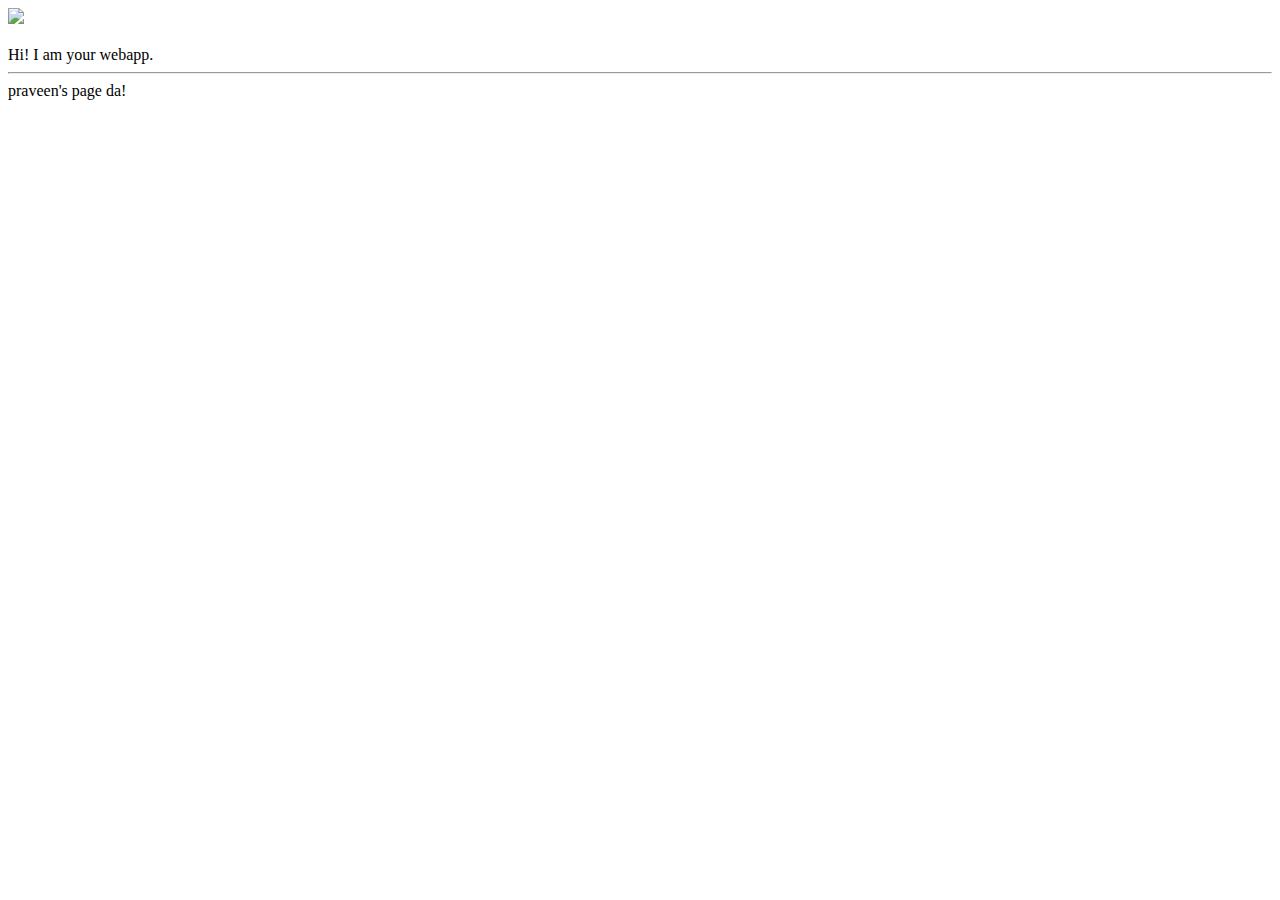
==== ui/index.html @ 1f9ff783 "[imad-console] Updates ui/index.html" ====
<!doctype html>
<html>
    <head>
        <link href="/ui/style.css" rel="stylesheet" />
    </head>
    <body>
        <div class="center">
            <img src="/ui/madi.png" class="img-medium"/>
        </div>
        <br>
        <div class="center text-big bold">
            Hi! I am your webapp.
        </div>
        <div>
            <hr/>
            praveen's page da!
        </div>
        <script type="text/javascript" src="/ui/main.js">
        </script>
    </body>
</html>
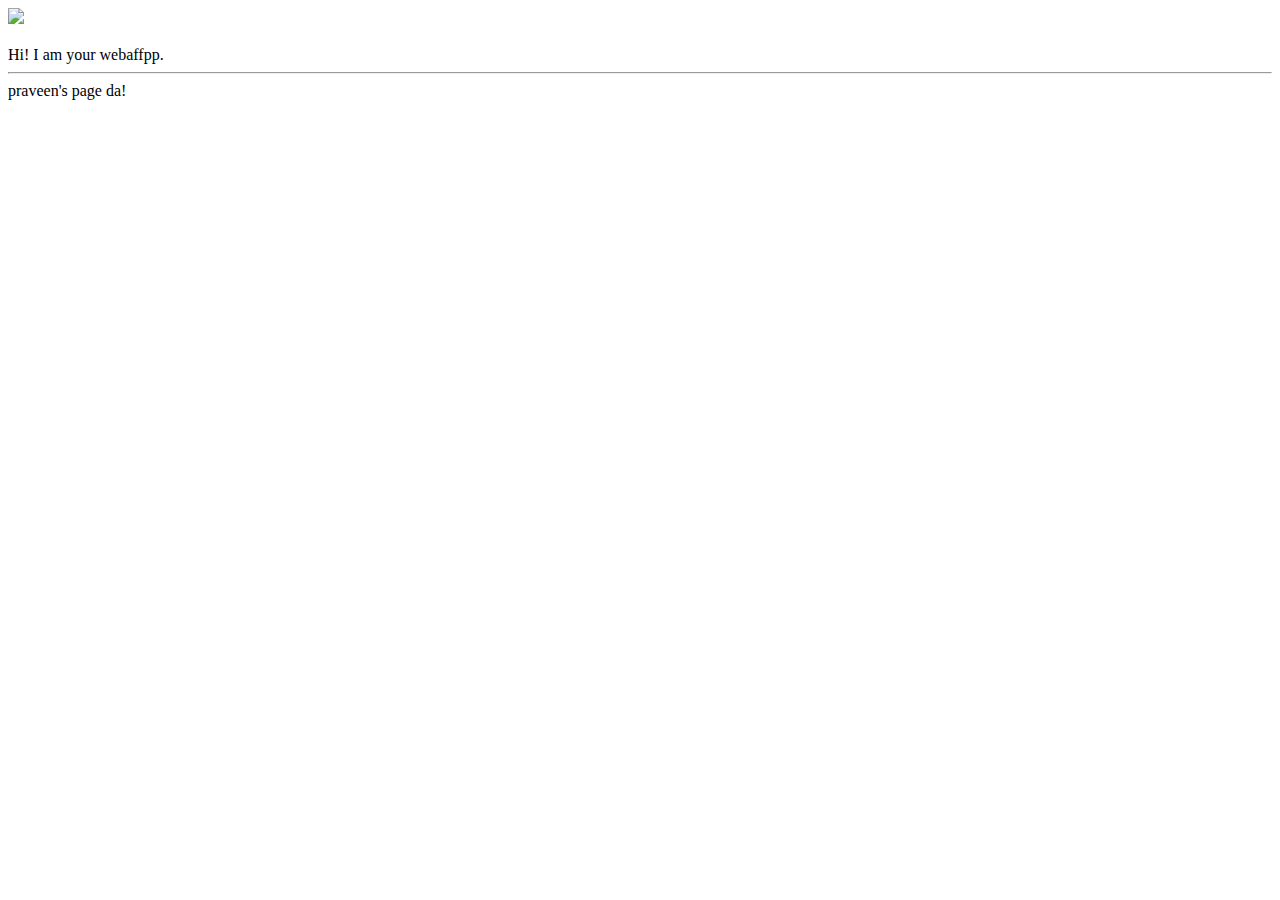
==== commit 3a804bb9: "[imad-console] Updates ui/index.html" ====
--- a/ui/index.html
+++ b/ui/index.html
@@ -9,7 +9,7 @@
         </div>
         <br>
         <div class="center text-big bold">
-            Hi! I am your webapp.
+            Hi! I am your webaffpp.
         </div>
         <div>
             <hr/>
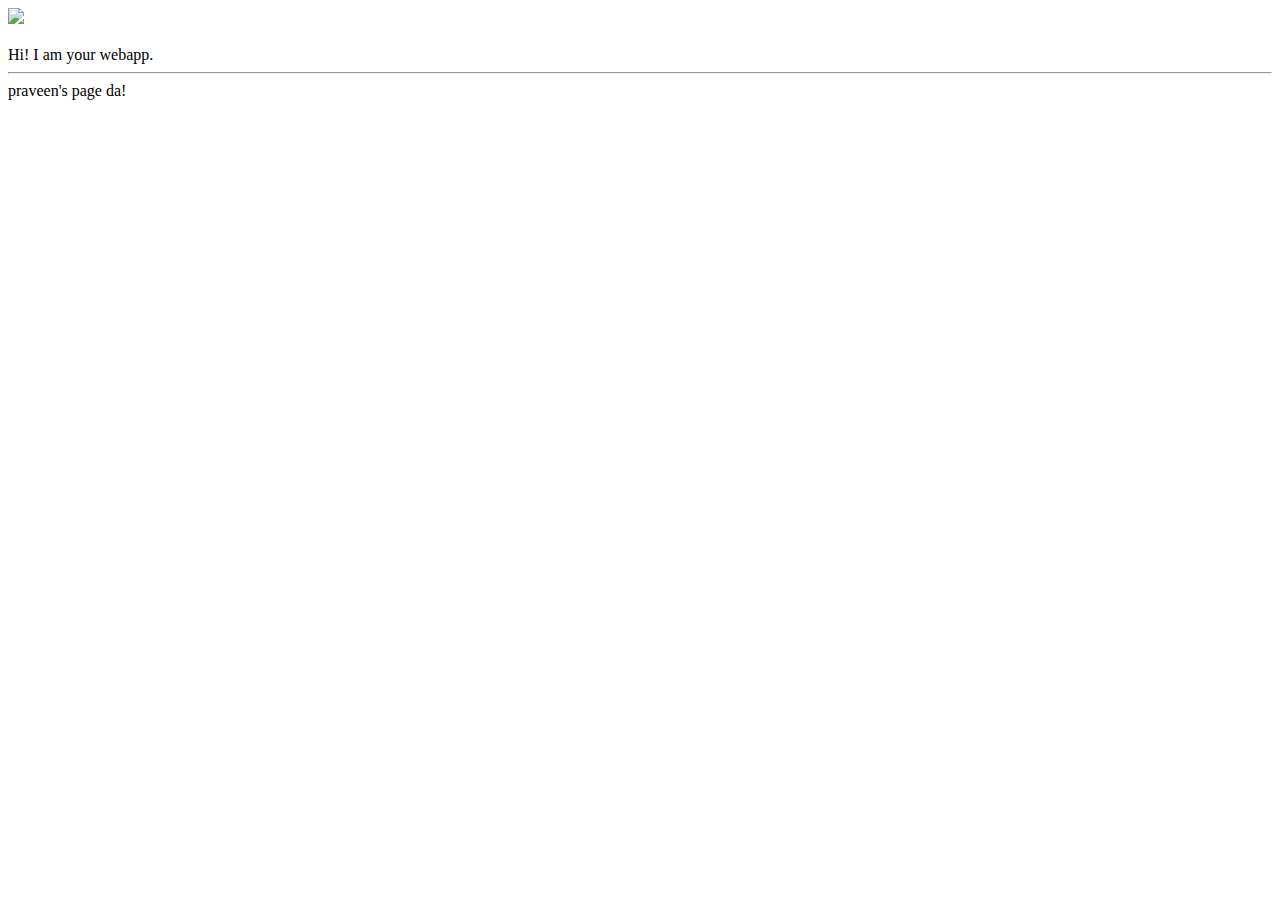
==== commit 66e98449: "[imad-console] Updates ui/index.html" ====
--- a/ui/index.html
+++ b/ui/index.html
@@ -9,7 +9,7 @@
         </div>
         <br>
         <div class="center text-big bold">
-            Hi! I am your webaffpp.
+            Hi! I am your webapp.
         </div>
         <div>
             <hr/>
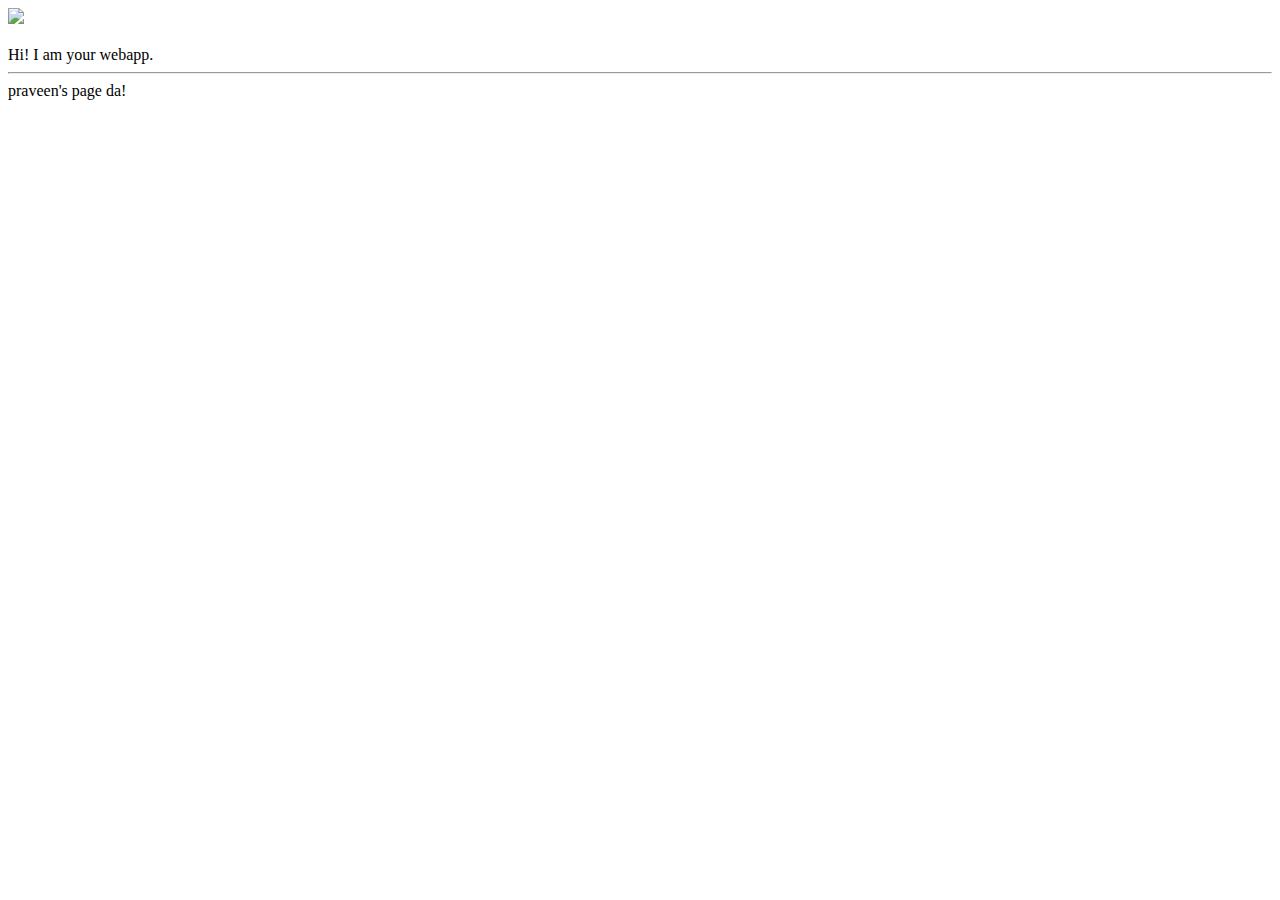
==== commit 453d45e5: "[imad-console] Updates ui/index.html" ====
--- a/ui/index.html
+++ b/ui/index.html
@@ -11,7 +11,7 @@
         <div class="center text-big bold">
             Hi! I am your webapp.
         </div>
-        <div>
+        <div class="head_color">
             <hr/>
             praveen's page da!
         </div>
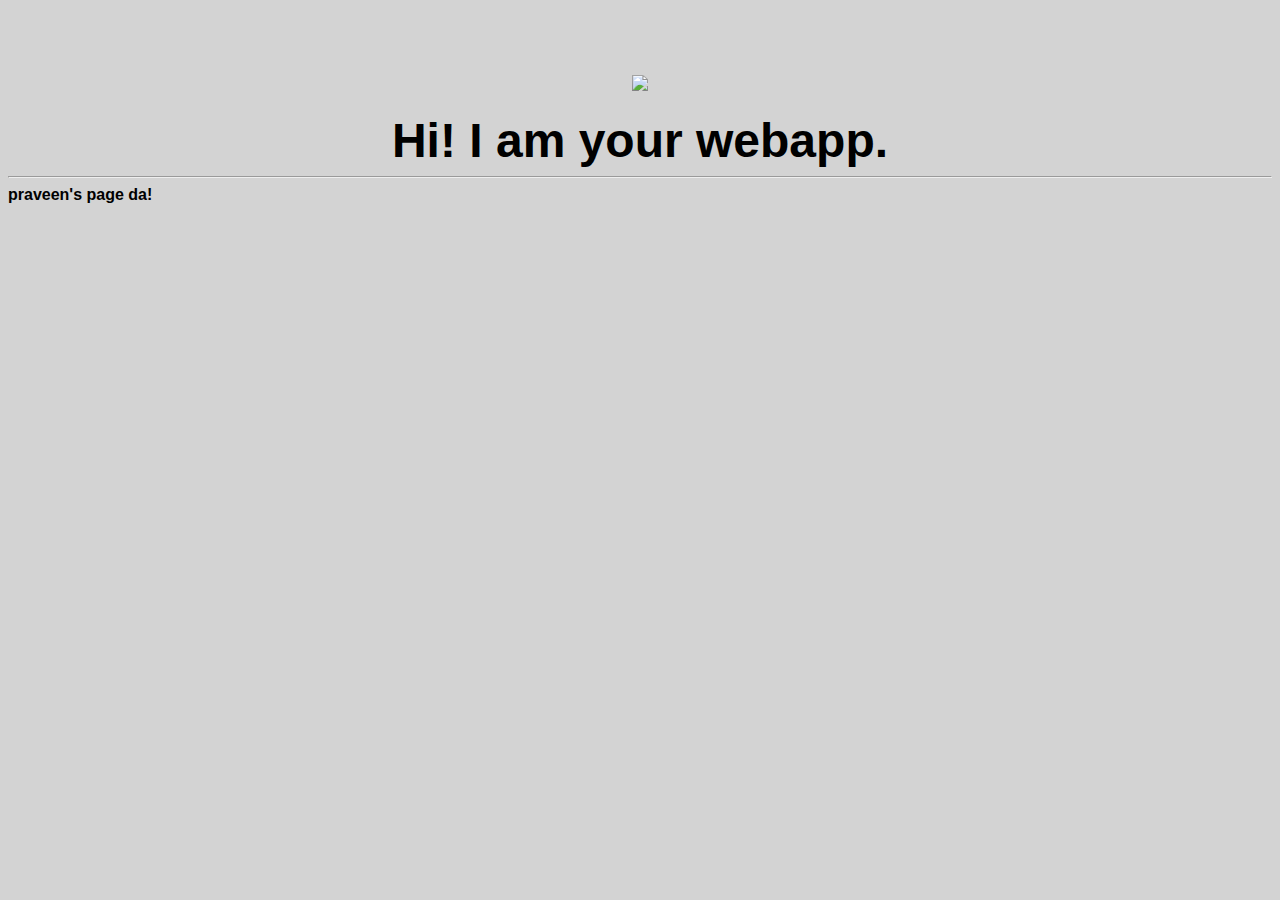
==== commit c034b389: "[imad-console] Updates ui/index.html" ====
--- a/ui/index.html
+++ b/ui/index.html
@@ -11,7 +11,7 @@
         <div class="center text-big bold">
             Hi! I am your webapp.
         </div>
-        <div class="head_color">
+        <div class="head_color bold">
             <hr/>
             praveen's page da!
         </div>
--- a/ui/style.css
+++ b/ui/style.css
@@ -0,0 +1,25 @@
+body {
+    font-family: sans-serif;
+    background-color: lightgrey;
+    margin-top: 75px;
+}
+
+.center {
+    text-align: center;
+}
+
+.text-big {
+    font-size: 300%;
+}
+
+.bold {
+    font-weight: bold;
+}
+
+.img-medium {
+    height: 200px;
+}
+.head_color
+{
+    text-color="pink";
+}
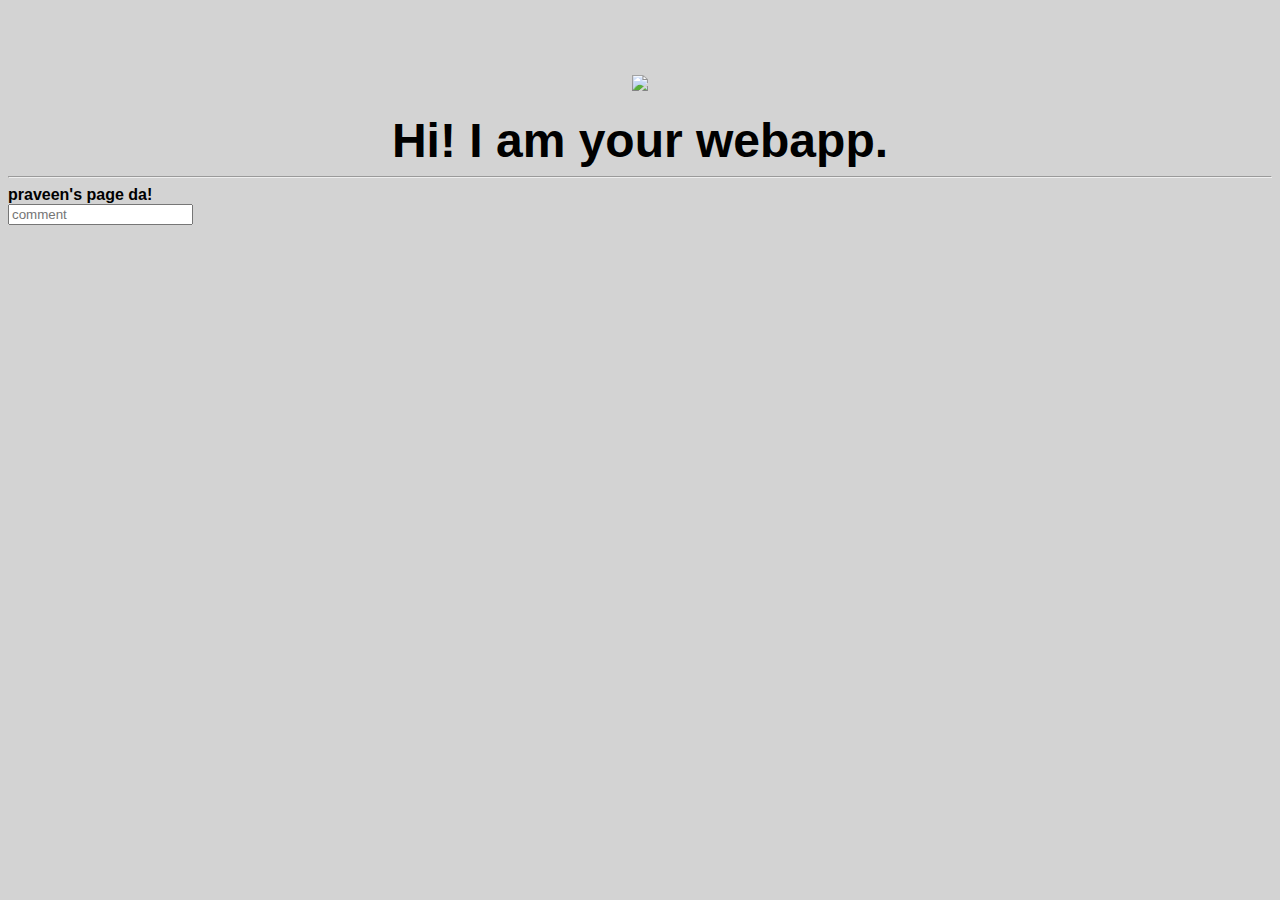
==== commit c37efba7: "[imad-console] Updates ui/index.html" ====
--- a/ui/index.html
+++ b/ui/index.html
@@ -8,13 +8,16 @@
             <img src="/ui/madi.png" class="img-medium"/>
         </div>
         <br>
-        <div class="center text-big bold">
+        <div class="center text-big bold head_color">
             Hi! I am your webapp.
         </div>
         <div class="head_color bold">
             <hr/>
             praveen's page da!
         </div>
+        <div>
+            <input type="text" placeholder=comment>
+        </div>
         <script type="text/javascript" src="/ui/main.js">
         </script>
     </body>
--- a/ui/style.css
+++ b/ui/style.css
@@ -19,7 +19,7 @@
 .img-medium {
     height: 200px;
 }
-.head_color
+.div
 {
-    text-color="pink";
+    background-color:green;
 }
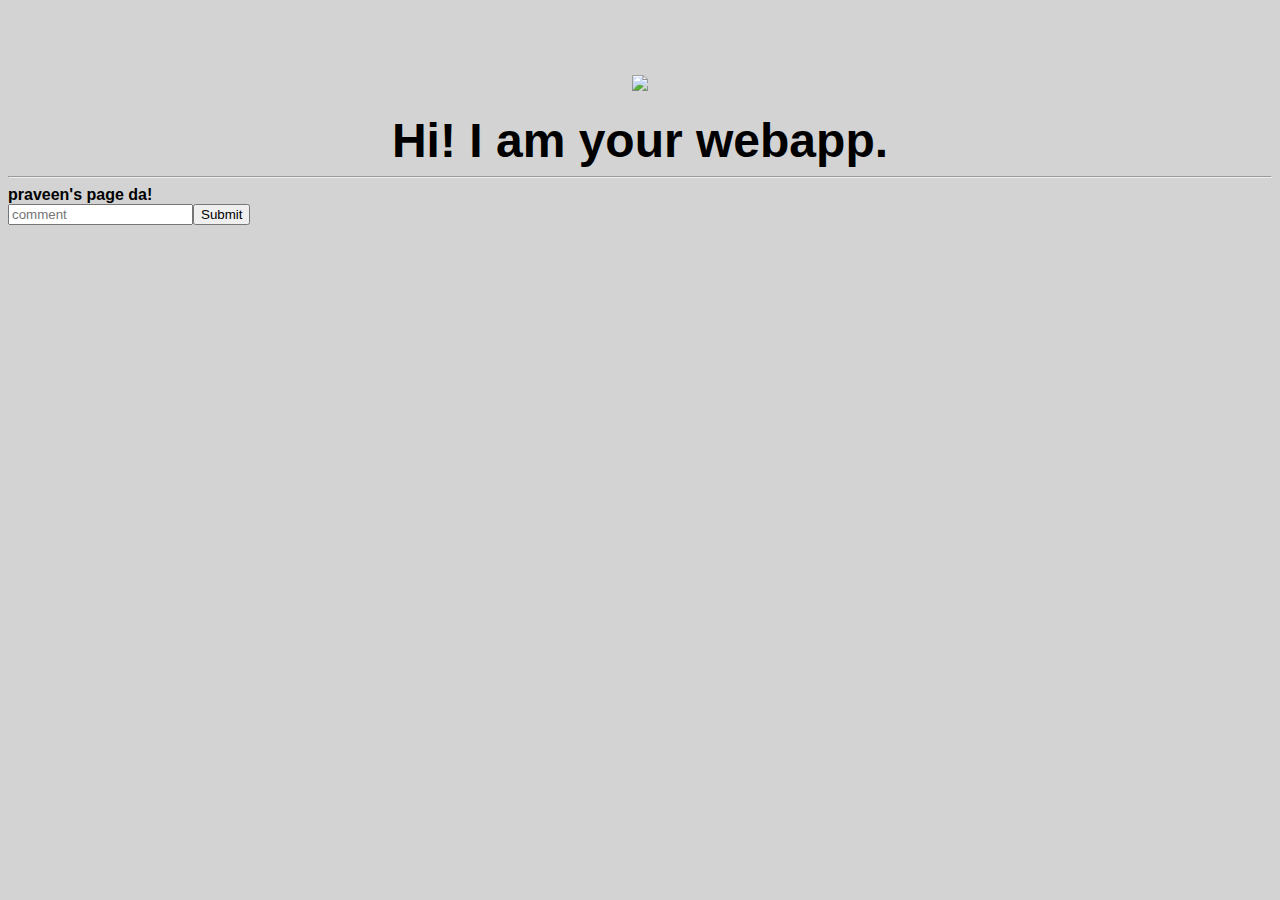
==== commit fc5726f5: "[imad-console] Updates ui/index.html" ====
--- a/ui/index.html
+++ b/ui/index.html
@@ -16,7 +16,7 @@
             praveen's page da!
         </div>
         <div>
-            <input type="text" placeholder=comment>
+            <input type="text" placeholder=comment><input type="submit">
         </div>
         <script type="text/javascript" src="/ui/main.js">
         </script>
